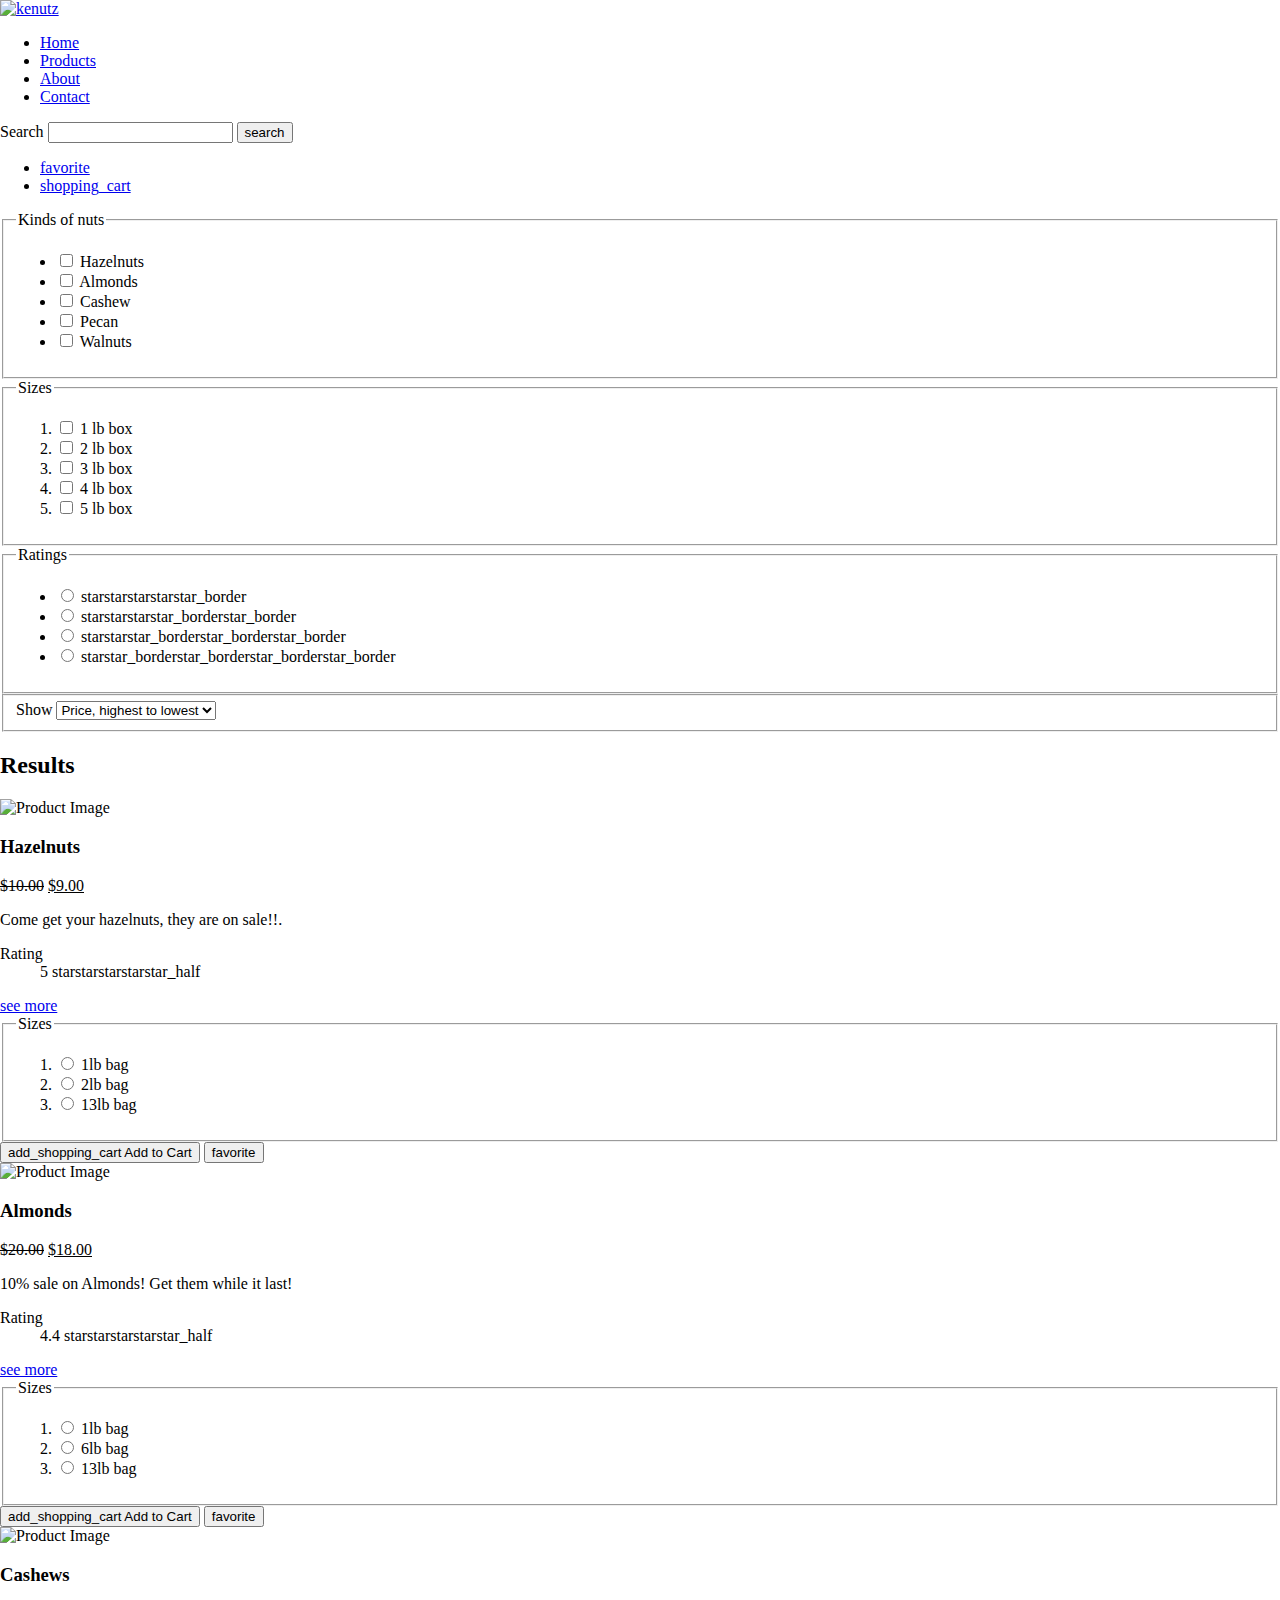
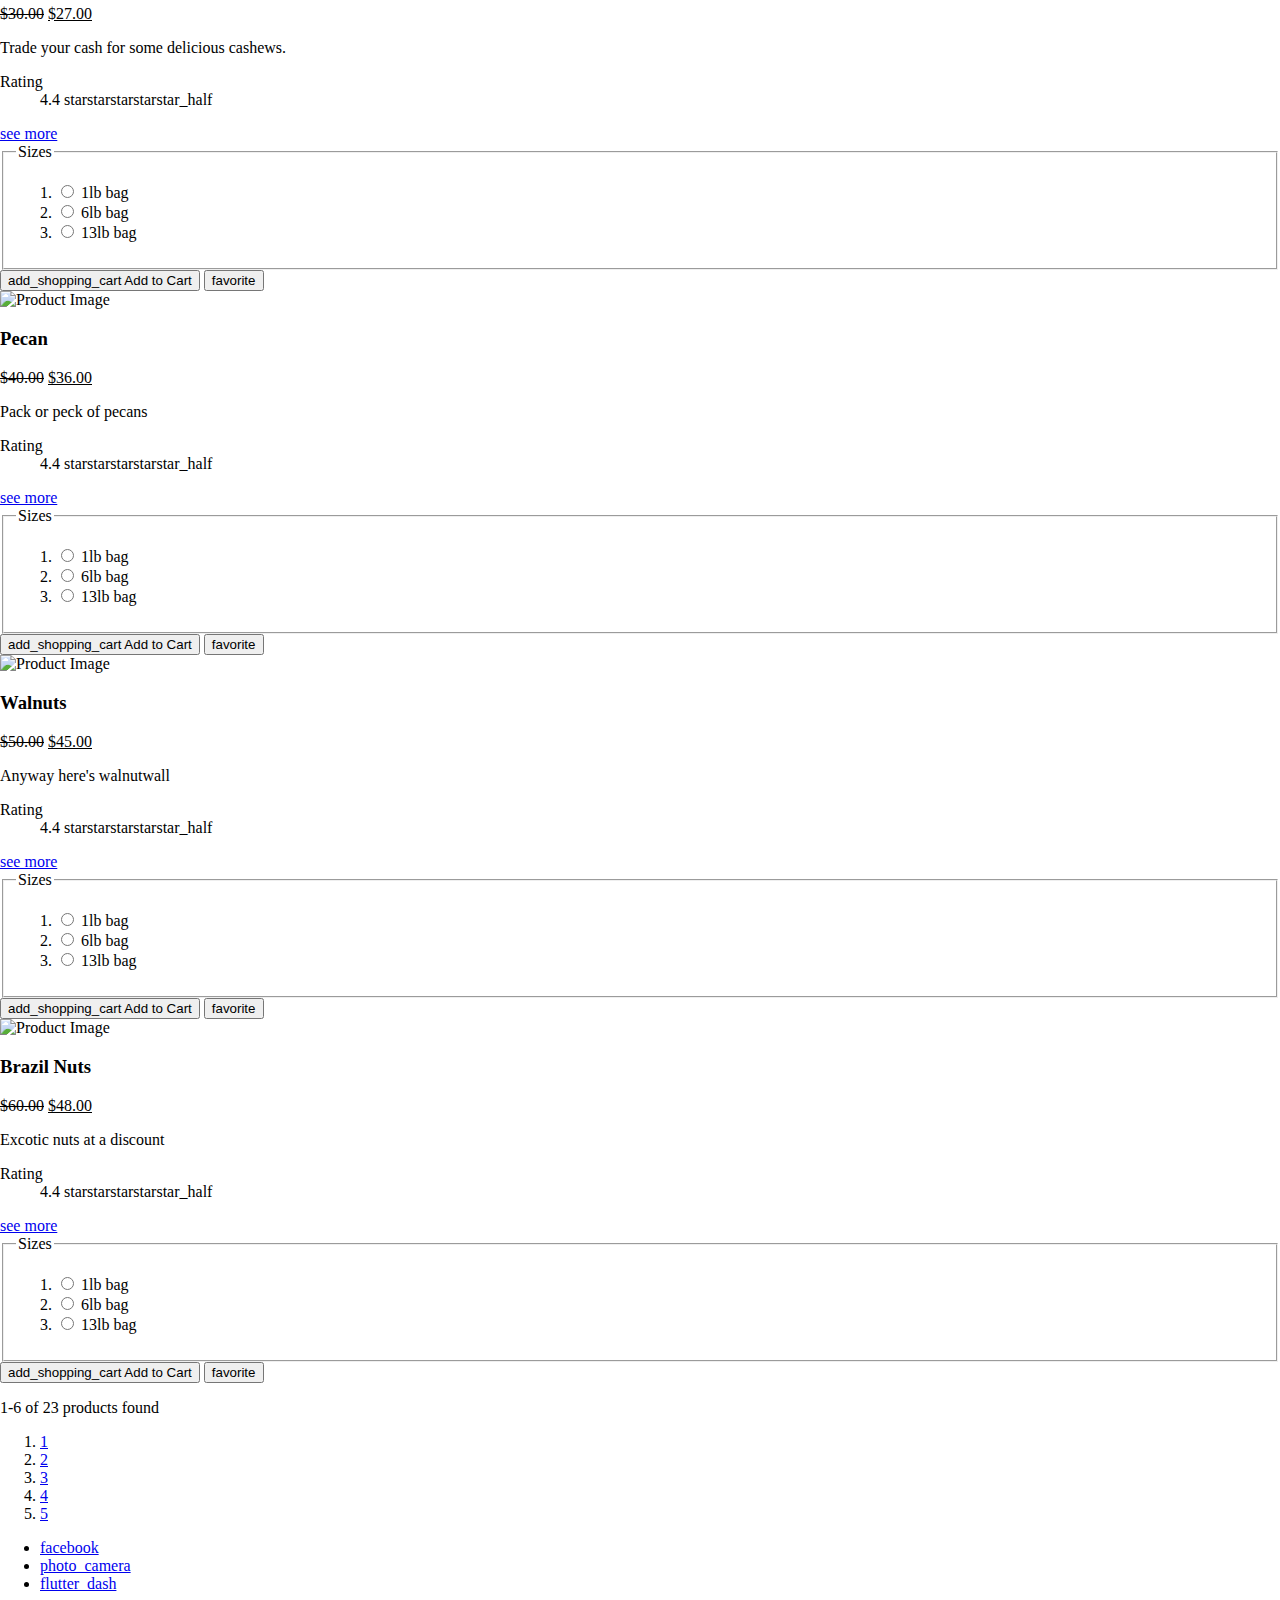
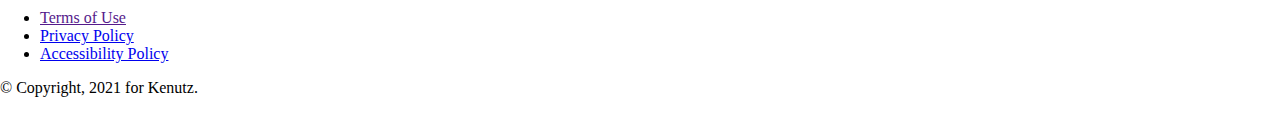
==== index.html @ d4d77e37 "added header pic" ====
<!doctype html>
<html lang="en">
  <head>
    <meta charset="utf-8">
    <meta name="viewport" content="width=device-width, initial-scale=1.0">
    <title>[Kenutz' Webstore]</title>
    <meta name="Kenutz Co." content="Nuts supplier in Toronto">
    <meta name="D.Schwarz" content="Daniela Schwarz">
    <link rel="stylesheet" href="css/reset.css">
    <link rel="stylesheet" href="css/style.css">
    <script src="https://kit.fontawesome.com/dca474d2e3.js" crossorigin="anonymous"></script>
  </head>
 
  <body>
    <header class="page-header">
      <a href="index.html" class="logo"><img class= "logo-img" src="https://static.wixstatic.com/media/c68763_ae81aae844cb49cc8c8f61a89090af89.png/v1/crop/x_205,y_235,w_2345,h_2555/fill/w_229,h_248,al_c,q_85,usm_0.66_1.00_0.01/c68763_ae81aae844cb49cc8c8f61a89090af89.webp" alt="kenutz"><!-- Site logo --></a>

      <!-- Navigation menu and toggle button (non-functional) -->
      <nav aria-label="Primary" class="navigation">
        <ul class="menu">
          <li class="menu-li"><a href="#">Home</a></li>
          <li class="menu-li"><a href="#">Products</a></li>
          <li class="menu-li"><a href="#">About</a></li>
          <li class="menu-li"><a href="#">Contact</a></li>
        </ul>
      </nav>

      <!-- Search for a product (non-functional) -->
      <div class="top-container">
      <form class="search">
        <label>Search
          <input type="search" name="find" id="find">
        </label>
        <button type="button"><span class="material-icons">search</span></button>
      </form>

      <!-- Additional links -->
      <ul class="your-products">
        <li><a href="#"><span class="material-icons" aria-label="Favourites">favorite</span></a></li>
        <li><a href="#"><span class="material-icons" aria-label="Items in your cart">shopping_cart</span></a></li>
      </ul>
    </div>
  </header>

  <!-- here starts the main section of my store -->
  <div class="wrapper">
    <main class="products">
      <!-- Filtering product form -->
      <form class="filters">
        <div class="filter-options">
          <fieldset>
            <legend>Kinds of nuts</legend>
            <ul class="filter-list">
              <li><input type="checkbox" name="colour" value="black" id="black"> <label for="black">Hazelnuts</label></li>
              <li><input type="checkbox" name="colour" value="white" id="white"> <label for="white">Almonds</label></li>
              <li><input type="checkbox" name="colour" value="grey" id="grey"> <label for="grey">Cashew</label></li>
              <li><input type="checkbox" name="colour" value="red" id="red"> <label for="red">Pecan</label></li>
              <li><input type="checkbox" name="colour" value="blue" id="blue"> <label for="blue">Walnuts</label></li>
            </ul>
          </fieldset>
          <fieldset>
            <legend>Sizes</legend>
            <ol class="filter-list">
              <li><input type="checkbox" name="size" value="xs" id="xs"> <label for="xs">1 lb box</label></li>
              <li><input type="checkbox" name="size" value="sm" id="sm"> <label for="sm">2 lb box</label></li>
              <li><input type="checkbox" name="size" value="md" id="md"> <label for="md">3 lb box</label></li>
              <li><input type="checkbox" name="size" value="lg" id="lg"> <label for="lg">4 lb box</label></li>
              <li><input type="checkbox" name="size" value="xl" id="xl"> <label for="xl">5 lb box</label></li>
            </ol>
          </fieldset>
          <fieldset>
            <legend>Ratings</legend>
            <ul class="filter-list">
              <li>
                <input type="radio" name="rating" value="4" id="aboveFour" class="rating-radios">
                <label for="aboveFour">
                  <span class="material-icons">star</span><span class="material-icons">star</span><span class="material-icons">star</span><span class="material-icons">star</span><span class="material-icons">star_border</span>
                </label>
              </li>
              <li>
                <input type="radio" name="rating" value="3" id="aboveThree" class="rating-radios">
                <label for="aboveThree">
                  <span class="material-icons">star</span><span class="material-icons">star</span><span class="material-icons">star</span><span class="material-icons">star_border</span><span class="material-icons">star_border</span>
                </label>
              </li>
              <li>
                <input type="radio" name="rating" value="2" id="aboveTwo" class="rating-radios">
                <label for="aboveTwo">
                  <span class="material-icons">star</span><span class="material-icons">star</span><span class="material-icons">star_border</span><span class="material-icons">star_border</span><span class="material-icons">star_border</span>
                </label>
              </li>
              <li>
                <input type="radio" name="rating" value="1" id="aboveOne" class="rating-radios">
                <label for="aboveOne">
                  <span class="material-icons">star</span><span class="material-icons">star_border</span><span class="material-icons">star_border</span><span class="material-icons">star_border</span><span class="material-icons">star_border</span>
                </label>
              </li>
            </ul>
          </fieldset>
        </div>
        <fieldset>
          <label for="sort">Show</label>
          <select name="sort" id="sort">
            <option value="price-high">Price, highest to lowest</option>
            <option value="price-low">Price, lowest to highest</option>
            <option value="newest">Newest releases</option>
          </select>
        </fieldset>
      </form>

      <section class="results">
        <h2 class="subheading">Results</h2>

        <!-- Product 1 -->
        <article class="product">
          <header>
            <img src="https://raw.githubusercontent.com/danicota/ecomm-store-project/master/img/hazelnuts-brown-nuts-open-68483.jpeg" alt="Product Image">
            <h3>Hazelnuts</h3>
            <data value="39"><del>$10.00</del> <ins>$9.00</ins></data>
            <p>Come get your hazelnuts, they are on sale!!.</p>
            <dl>
              <dt>Rating</dt>
              <dd>5 <span class="material-icons">star</span><span class="material-icons">star</span><span class="material-icons">star</span><span class="material-icons">star</span><span class="material-icons">star_half</span></dd>
            </dl>
            <a href="#">see more</a>
          </header>
          <form>
            <fieldset>
              <legend>Sizes</legend>
              <ol>
                <li><label><input type="radio" name="size" value="1"> 1lb bag</label></li>
                <li><label><input type="radio" name="size" value="2"> 2lb bag</label></li>
                <li><label><input type="radio" name="size" value="13"> 13lb bag</label></li>
              </ol>
            </fieldset>
          </form>
          <footer>
            <button type="button"><span class="material-icons">add_shopping_cart</span> Add to Cart</button>
            <button type="button"><span class="material-icons">favorite</span></button>
          </footer>
        </article>

        <!-- Product 2 -->
        <article class="product">
          <header>
            <img src="https://raw.githubusercontent.com/danicota/ecomm-store-project/master/img/almonds.jpg" alt="Product Image">
            <h3>Almonds</h3>
            <data value="39"><del>$20.00</del> <ins>$18.00</ins></data>
            <p>10% sale on Almonds! Get them while it last!</p>
            <dl>
              <dt>Rating</dt>
              <dd>4.4 <span class="material-icons">star</span><span class="material-icons">star</span><span class="material-icons">star</span><span class="material-icons">star</span><span class="material-icons">star_half</span></dd>
            </dl>
            <a href="#">see more</a>
          </header>
          <form>
            <fieldset>
              <legend>Sizes</legend>
              <ol>
                <li><label><input type="radio" name="size" value="1"> 1lb bag</label></li>
                <li><label><input type="radio" name="size" value="2"> 6lb bag</label></li>
                <li><label><input type="radio" name="size" value="13"> 13lb bag</label></li>
              </ol>
            </fieldset>
          </form>
          <footer>
            <button type="button"><span class="material-icons">add_shopping_cart</span> Add to Cart</button>
            <button type="button"><span class="material-icons">favorite</span></button>
          </footer>
        </article>

        <!-- Product 3 -->
        <article class="product">
          <header>
            <img src="https://raw.githubusercontent.com/danicota/ecomm-store-project/master/img/cashew-cores-1549580_1920.jpg" alt="Product Image">
            <h3>Cashews</h3>
            <data value="39"><del>$30.00</del> <ins>$27.00</ins></data>
            <p>Trade your cash for some delicious cashews.</p>
            <dl>
              <dt>Rating</dt>
              <dd>4.4 <span class="material-icons">star</span><span class="material-icons">star</span><span class="material-icons">star</span><span class="material-icons">star</span><span class="material-icons">star_half</span></dd>
            </dl>
            <a href="#">see more</a>
          </header>
          <form>
            <fieldset>
              <legend>Sizes</legend>
              <ol>
                <li><label><input type="radio" name="size" value="1"> 1lb bag</label></li>
                <li><label><input type="radio" name="size" value="6"> 6lb bag</label></li>
                <li><label><input type="radio" name="size" value="13"> 13lb bag</label></li>
              </ol>
            </fieldset>
          </form>
          <footer>
            <button type="button"><span class="material-icons">add_shopping_cart</span> Add to Cart</button>
            <button type="button"><span class="material-icons">favorite</span></button>
          </footer>
        </article>
  
        <!-- Product 4 -->
        <article class="product">
          <header>
            <img src="https://raw.githubusercontent.com/danicota/ecomm-store-project/master/img/pecans.jpg" alt="Product Image">
            <h3>Pecan</h3>
            <data value="39"><del>$40.00</del> <ins>$36.00</ins></data>
            <p>Pack or peck of pecans</p>
            <dl>
              <dt>Rating</dt>
              <dd>4.4 <span class="material-icons">star</span><span class="material-icons">star</span><span class="material-icons">star</span><span class="material-icons">star</span><span class="material-icons">star_half</span></dd>
            </dl>
            <a href="#">see more</a>
          </header>
          <form>
            <fieldset>
              <legend>Sizes</legend>
              <ol>
                <li><label><input type="radio" name="size" value="1"> 1lb bag</label></li>
                <li><label><input type="radio" name="size" value="6"> 6lb bag</label></li>
                <li><label><input type="radio" name="size" value="13"> 13lb bag</label></li>
              </ol>
            </fieldset>
          </form>
          <footer>
            <button type="button"><span class="material-icons">add_shopping_cart</span> Add to Cart</button>
            <button type="button"><span class="material-icons">favorite</span></button>
          </footer>
        </article>

        <!-- Product 5 -->
        <article class="product">
          <header>
            <img src="https://raw.githubusercontent.com/danicota/ecomm-store-project/master/img/walnuts.jpeg" alt="Product Image">
            <h3>Walnuts</h3>
            <data value="39"><del>$50.00</del> <ins>$45.00</ins></data>
            <p>Anyway here's walnutwall</p>
            <dl>
              <dt>Rating</dt>
              <dd>4.4 <span class="material-icons">star</span><span class="material-icons">star</span><span class="material-icons">star</span><span class="material-icons">star</span><span class="material-icons">star_half</span></dd>
            </dl>
            <a href="#">see more</a>
          </header>
          <form>
            <fieldset>
              <legend>Sizes</legend>
              <ol>
                <li><label><input type="radio" name="size" value="1"> 1lb bag</label></li>
                <li><label><input type="radio" name="size" value="6"> 6lb bag</label></li>
                <li><label><input type="radio" name="size" value="13"> 13lb bag</label></li>
              </ol>
            </fieldset>
          </form>
          <footer>
            <button type="button"><span class="material-icons">add_shopping_cart</span> Add to Cart</button>
            <button type="button"><span class="material-icons">favorite</span></button>
          </footer>
        </article>

        <!-- Product 6 -->
        <article class="product">
          <header>
            <img src="https://raw.githubusercontent.com/danicota/ecomm-store-project/master/img/brazil_nuts.jpg" alt="Product Image">
            <h3>Brazil Nuts</h3>
            <data value="39"><del>$60.00</del> <ins>$48.00</ins></data>
            <p>Excotic nuts at a discount</p>
            <dl>
              <dt>Rating</dt>
              <dd>4.4 <span class="material-icons">star</span><span class="material-icons">star</span><span class="material-icons">star</span><span class="material-icons">star</span><span class="material-icons">star_half</span></dd>
            </dl>
            <a href="#">see more</a>
          </header>
          <form>
            <fieldset>
              <legend>Sizes</legend>
              <ol>
                <li><label><input type="radio" name="size" value="1"> 1lb bag</label></li>
                <li><label><input type="radio" name="size" value="2"> 6lb bag</label></li>
                <li><label><input type="radio" name="size" value="3"> 13lb bag</label></li>
              </ol>
            </fieldset>
          </form>
          <footer>
            <button type="button"><span class="material-icons">add_shopping_cart</span> Add to Cart</button>
            <button type="button"><span class="material-icons">favorite</span></button>
          </footer>
        </article>
      </section>

      <nav aria-label="Pagination" class="pagination">
        <p>1-6 of 23 products found</p>
        <ol class="pages">
          <li><a href="#" aria-label="Current Page, Page 1" aria-current="true">1</a></li>
          <li><a href="#" aria-label="Page 2">2</a></li>
          <li><a href="#" aria-label="Page 3">3</a></li>
          <li><a href="#" aria-label="Page 4">4</a></li>
          <li><a href="#" aria-label="Page 5">5</a></li>
        </ol>
      </nav>
    </main>
  </div>

  <div class="wrapper">
    <footer class="page-footer">
      <ul class="social">
        <li><a href="https://www.facebook.com"><span class="material-icons">facebook</span></a></li>
        <li><a href="https://www.instagram.com"><span class="material-icons">photo_camera</span></a></li>
        <li><a href="https://www.twitter.com"><span class="material-icons">flutter_dash</span></a></li>
      </ul>
      <nav aria-label="Legal">
        <ul class="legal">
          <li><a href="">Terms of Use</a></li>
          <li><a href="#">Privacy Policy</a></li>
          <li><a href="#">Accessibility Policy</a></li>
        </ul>
      </nav>
      <p class="copyright">&copy; Copyright, 2021 for Kenutz.</p>
    </footer>
  </div>
  </body>
</html>
---- css/style.css ----
/* Note there a few "reset" styles given in reset.css. Review those before you begin */
header. page-header {
    background: red;
    display: flex;
    height: 120px;
    min-width: 120px;
    align-items: center;
    color: #fff;
}
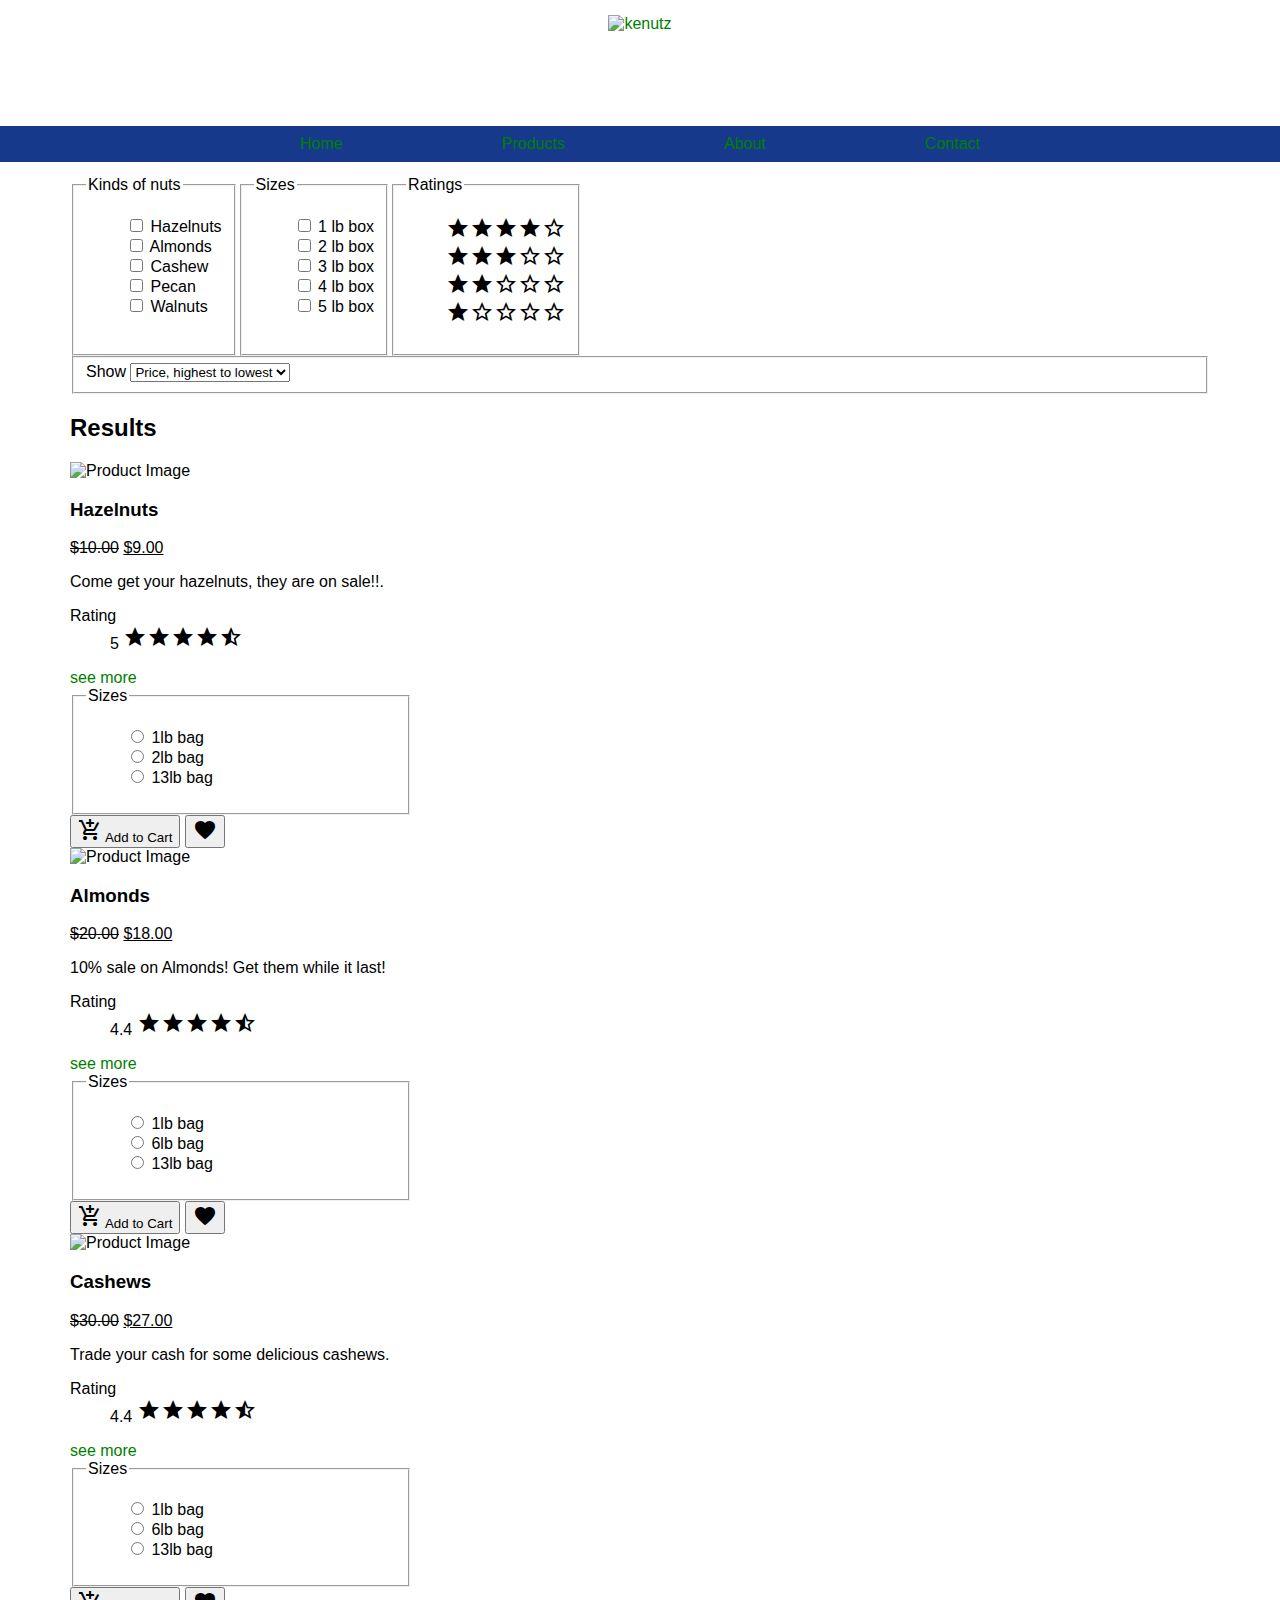
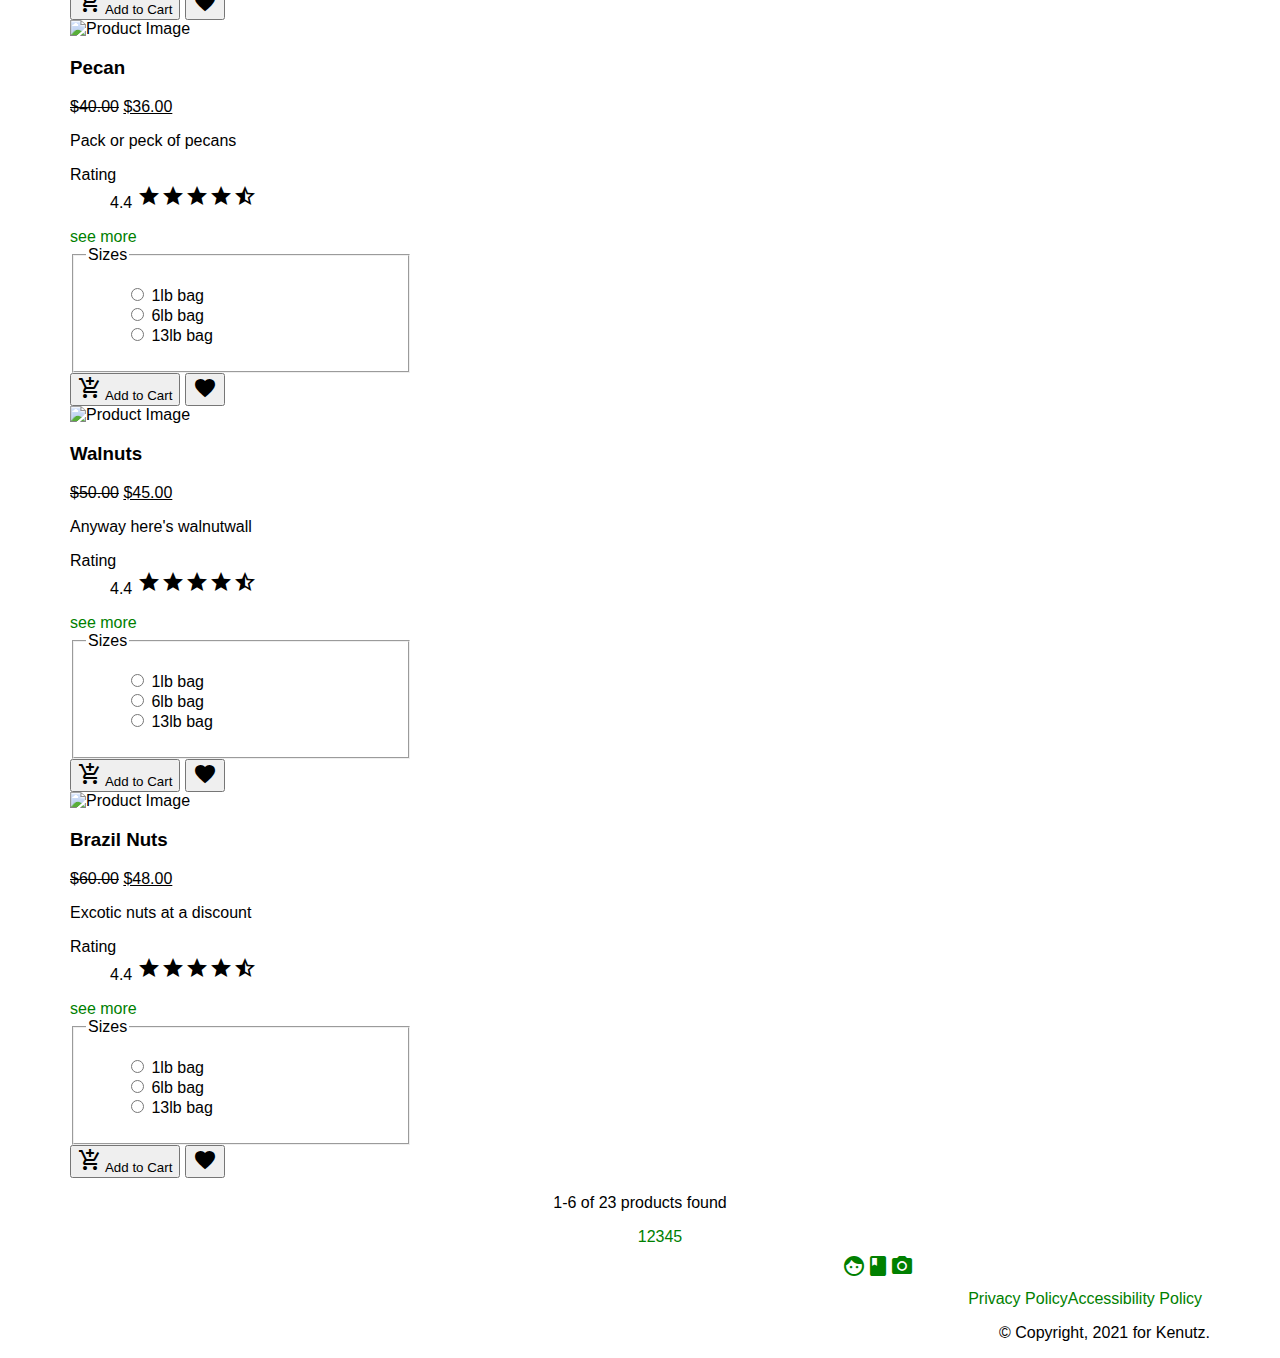
==== commit a654eb5a: "corrected star rating" ====
--- a/index.html
+++ b/index.html
@@ -3,17 +3,17 @@
   <head>
     <meta charset="utf-8">
     <meta name="viewport" content="width=device-width, initial-scale=1.0">
-    <title>[Kenutz' Webstore]</title>
-    <meta name="Kenutz Co." content="Nuts supplier in Toronto">
+    <title>Kenutz</title>
+    <meta name="Nuts supplier in Toronto" content="Nuts supplier in canada and Toronto">
     <meta name="D.Schwarz" content="Daniela Schwarz">
     <link rel="stylesheet" href="css/reset.css">
+    <link rel="stylesheet" href="https://fonts.googleapis.com/icon?family=Material+Icons">
     <link rel="stylesheet" href="css/style.css">
-    <script src="https://kit.fontawesome.com/dca474d2e3.js" crossorigin="anonymous"></script>
   </head>
  
   <body>
     <header class="page-header">
-      <a href="index.html" class="logo"><img class= "logo-img" src="https://static.wixstatic.com/media/c68763_ae81aae844cb49cc8c8f61a89090af89.png/v1/crop/x_205,y_235,w_2345,h_2555/fill/w_229,h_248,al_c,q_85,usm_0.66_1.00_0.01/c68763_ae81aae844cb49cc8c8f61a89090af89.webp" alt="kenutz"><!-- Site logo --></a>
+      <a href="index.html" class="logo"><img class= "logo-img" src="https://raw.githubusercontent.com/danicota/ecomm-store-project/ec8a2e517475a1ac264cf06680c8387e3e8f7437/img/Asset%201.svg" alt="kenutz"><!-- Site logo --></a>
 
       <!-- Navigation menu and toggle button (non-functional) -->
       <nav aria-label="Primary" class="navigation">
--- a/css/style.css
+++ b/css/style.css
@@ -1,9 +1,123 @@
-/* Note there a few "reset" styles given in reset.css. Review those before you begin */
-header. page-header {
-    background: red;
+html {
+    --primary-color-1: #bf5e0a;
+    --primary-color-2: #732a19;
+    --primary-color-3: #16398c;
+
+    /* secondary colors */
+
+    --secondary-color-1: #5a98bf;
+    --secondary-color-2: #8c6746;
+
+    /* pad and gap variables */
+
+    --pad-and-gap: 1em;
+
+    /* fonts */
+    font-family: Arial, Helvetica, sans-serif;
+}
+
+
+.wrapper {
+    max-width: 1140px;
+    width: 90%;
+    margin: 0 auto;
+
+}
+
+.page-header  {
+    background-image: url("https://raw.githubusercontent.com/danicota/ecomm-store-project/master/img/nuts-73914_1920.jpg");
+    background-repeat: no-repeat;
+    background-size: cover;
+    text-align: center;
+}
+
+a:link {
+    color: green;
+}
+
+.rating-radios {
+    display: none;
+}
+
+li {
+    list-style: none;
+}
+
+a {
+    text-decoration: none;
+    color: white;
+}
+
+.menu {
+    width: 100%;
+    height: 4vh;
     display: flex;
-    height: 120px;
-    min-width: 120px;
+    justify-content: space-between;
     align-items: center;
-    color: #fff;
+    padding: 0px 300px 0px 300px;
+    background-color: var(--primary-color-3);
+    position: relative;
+    bottom: 0px;
+
+}
+
+.menu-li {
+    display: flex;
+    align-items: center;
+    justify-content: flex-end;
+    list-style: none;
+}
+
+.your-products {
+    display: flex;
+}
+
+.top-container {
+    display: flex;
+    position: relative;
+    top: -290px;
+    flex-direction: row-reverse;
+}
+
+.pagination {
+    text-align: center;
+}
+
+.pages {
+    display: flex;
+    justify-content: center;
+    margin: calc(var(--pad-and-gap) / 2)
+}
+
+.social,
+.legal {
+    display: flex;
+    justify-content: flex-end;
+    margin: calc(var(--pad-and-gap) / 2)
+}
+
+.copyright {
+    text-align: right;
+}
+
+.logo-img {
+    padding-top: 15px;
+    height: 150px;
+}
+
+.filter-options {
+    display: flex;
+    justify-content: flex-start;
+    padding-top: 15px;
+}
+
+.navigation {
+    position: relative;
+    bottom: -77px;
+}
+
+.product {
+    width: 30%;
+    display: flex;
+    flex-direction: column;
 }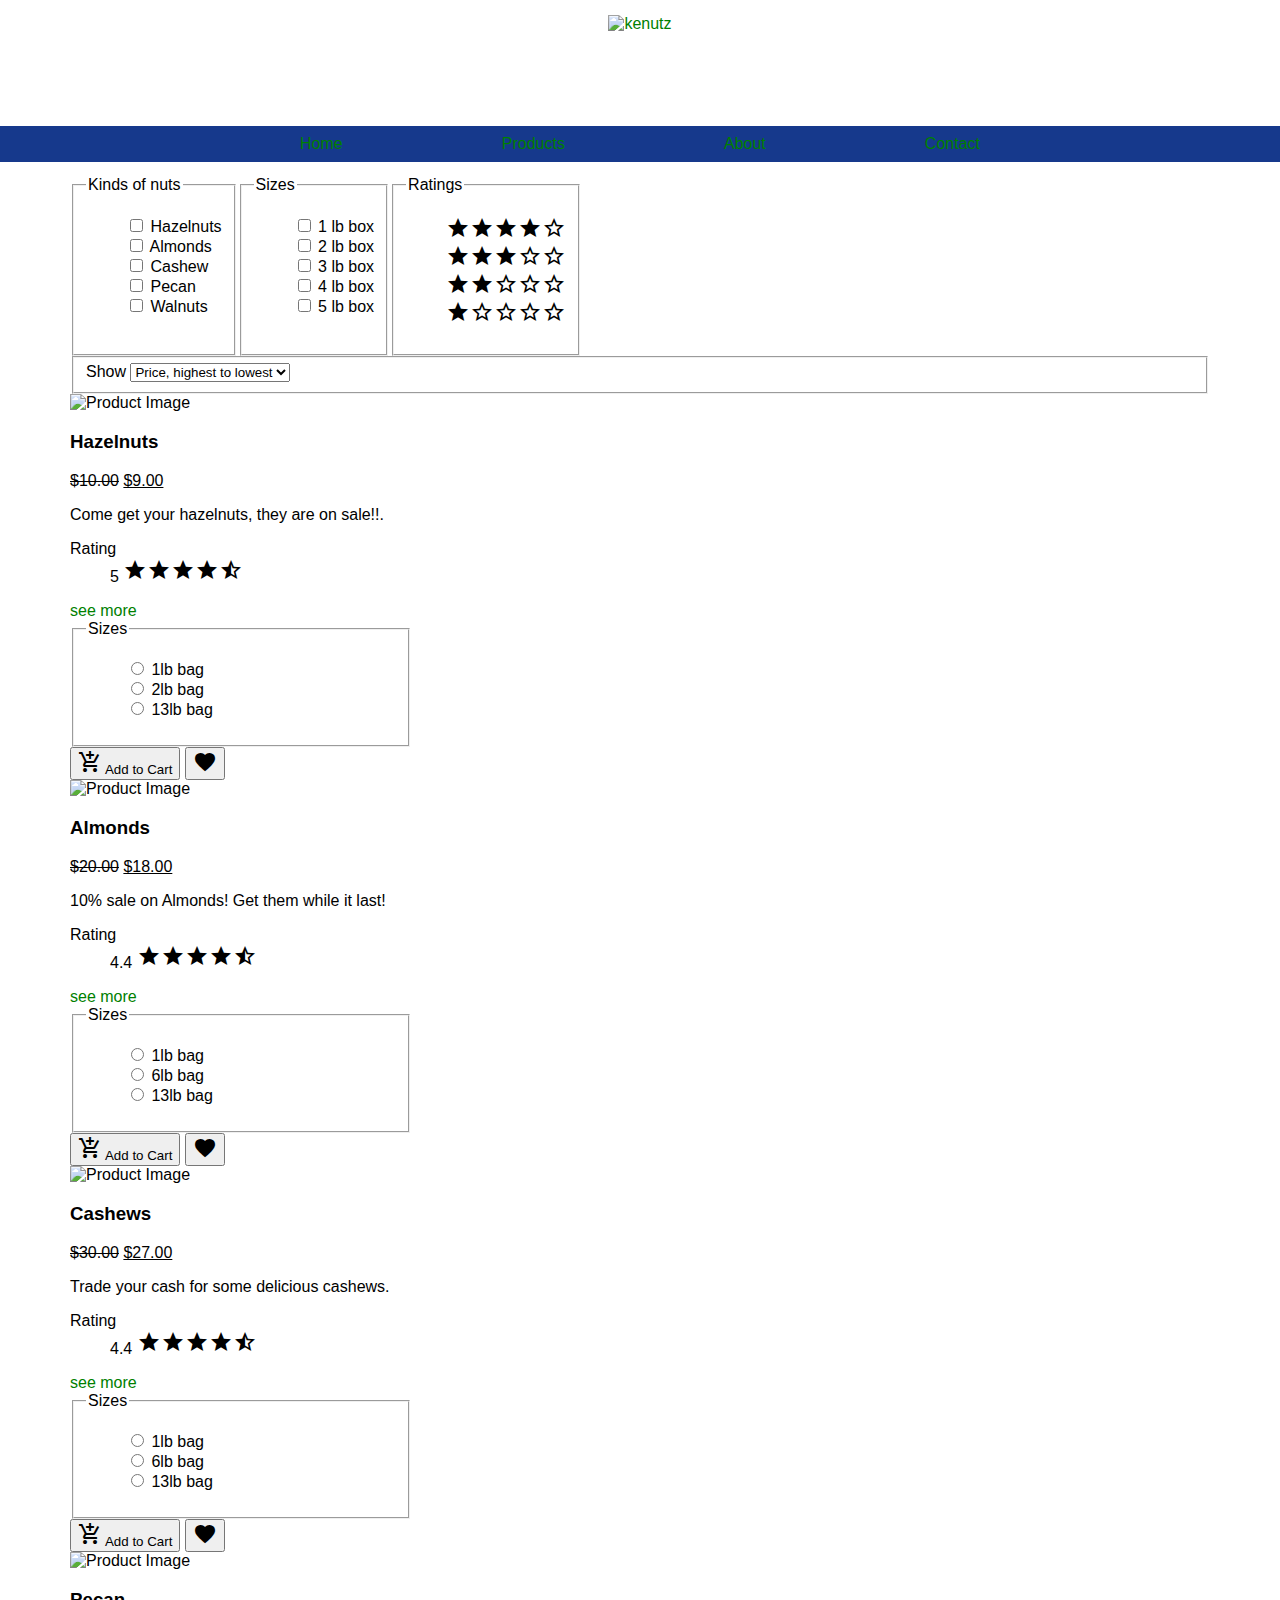
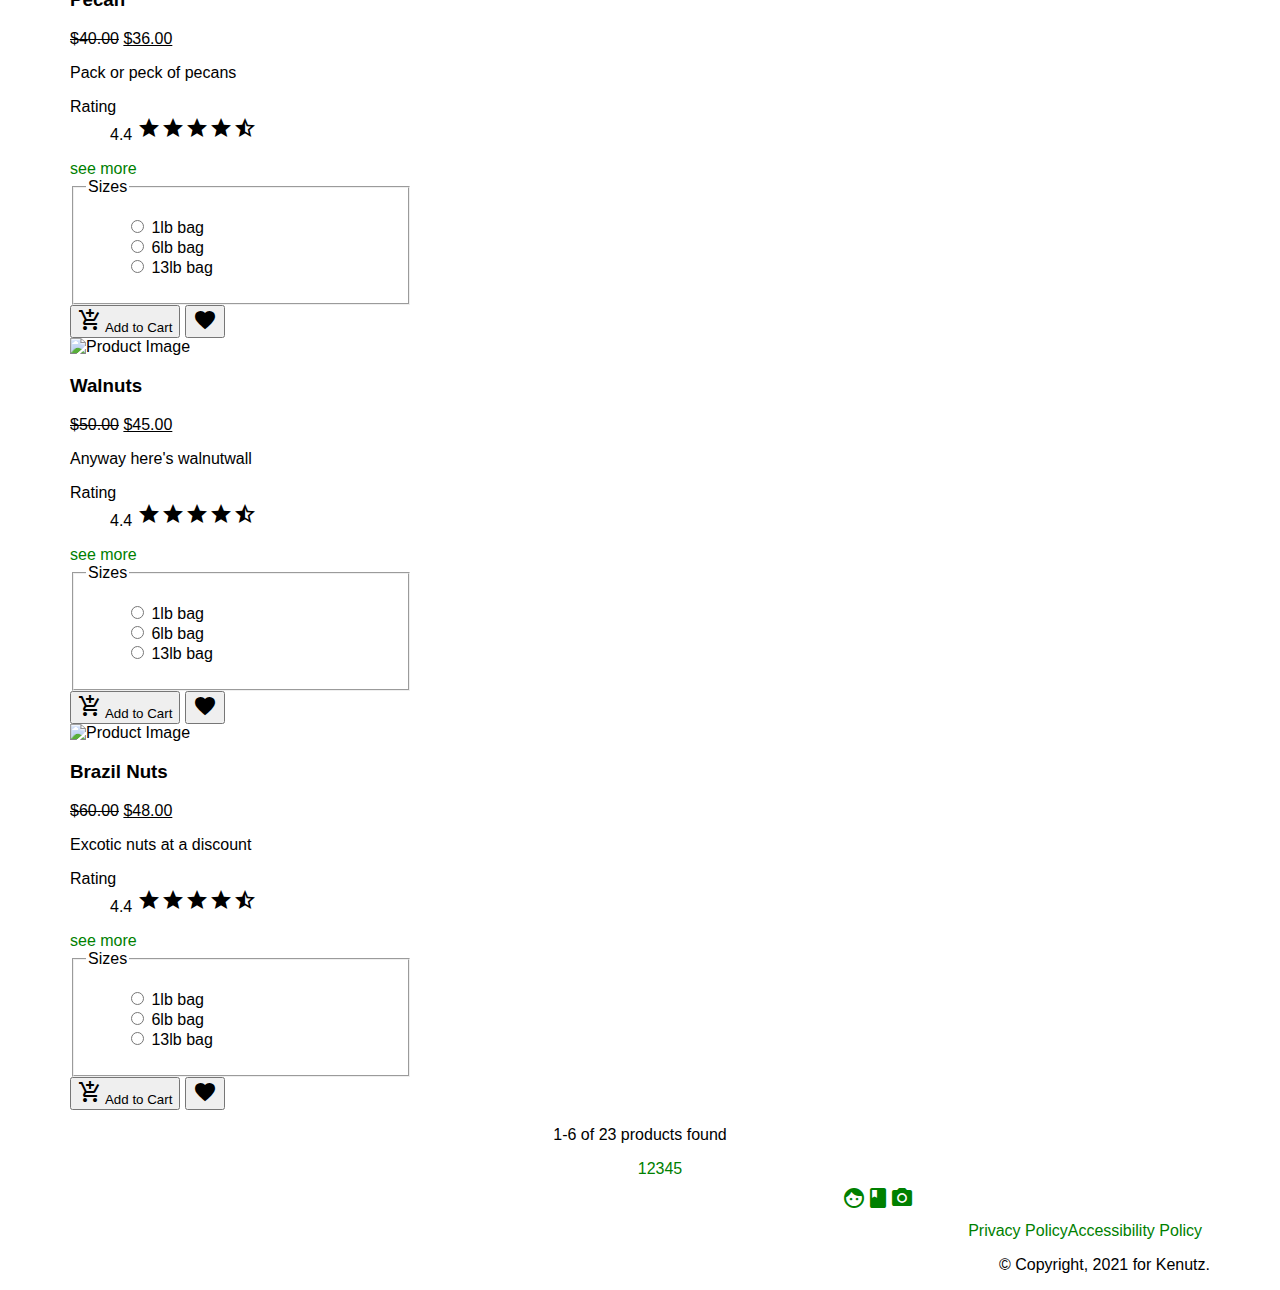
==== commit 48afcee2: "added grid container and fixed logo" ====
--- a/index.html
+++ b/index.html
@@ -10,7 +10,7 @@
     <link rel="stylesheet" href="https://fonts.googleapis.com/icon?family=Material+Icons">
     <link rel="stylesheet" href="css/style.css">
   </head>
- 
+
   <body>
     <header class="page-header">
       <a href="index.html" class="logo"><img class= "logo-img" src="https://raw.githubusercontent.com/danicota/ecomm-store-project/ec8a2e517475a1ac264cf06680c8387e3e8f7437/img/Asset%201.svg" alt="kenutz"><!-- Site logo --></a>
@@ -108,10 +108,9 @@
         </fieldset>
       </form>
 
-      <section class="results">
-        <h2 class="subheading">Results</h2>
 
         <!-- Product 1 -->
+        <div class="grid-container">
         <article class="product">
           <header>
             <img src="https://raw.githubusercontent.com/danicota/ecomm-store-project/master/img/hazelnuts-brown-nuts-open-68483.jpeg" alt="Product Image">
@@ -139,6 +138,7 @@
             <button type="button"><span class="material-icons">favorite</span></button>
           </footer>
         </article>
+      
 
         <!-- Product 2 -->
         <article class="product">
@@ -285,6 +285,7 @@
           </footer>
         </article>
       </section>
+      </div>
 
       <nav aria-label="Pagination" class="pagination">
         <p>1-6 of 23 products found</p>
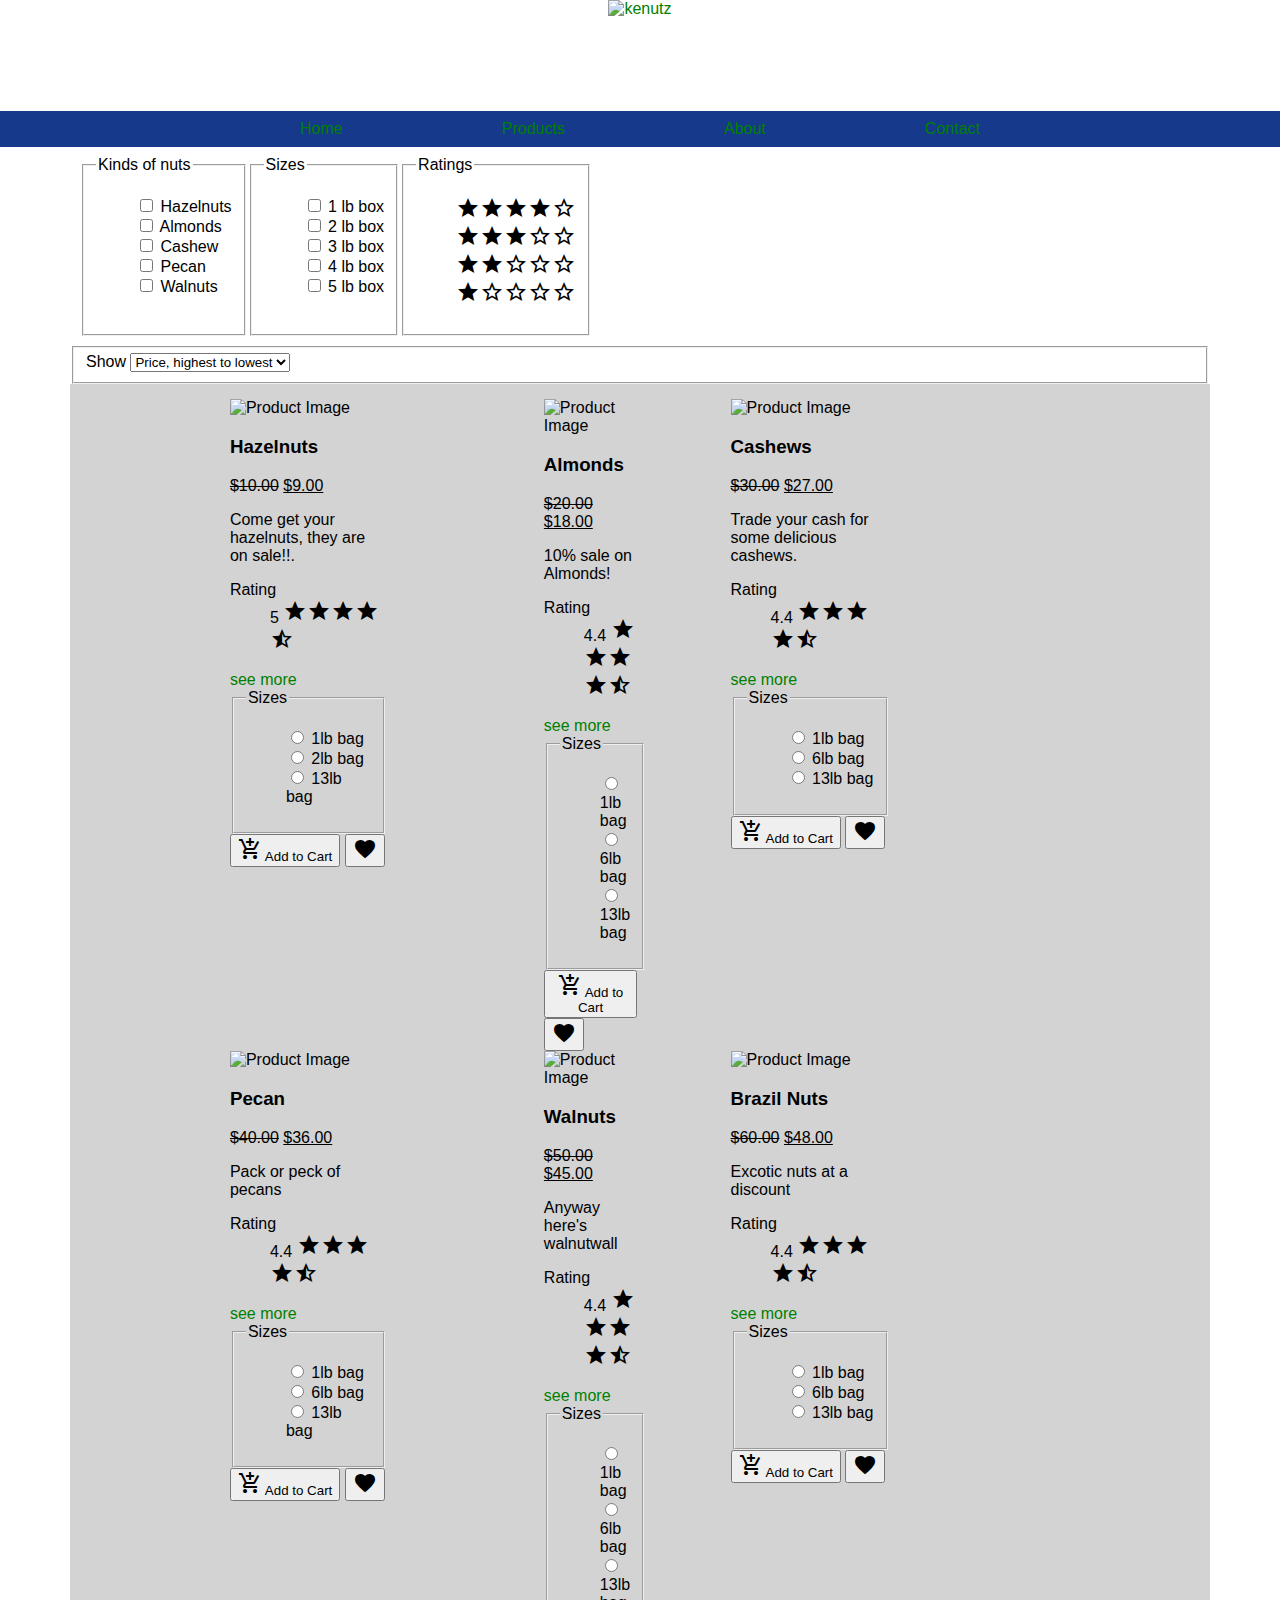
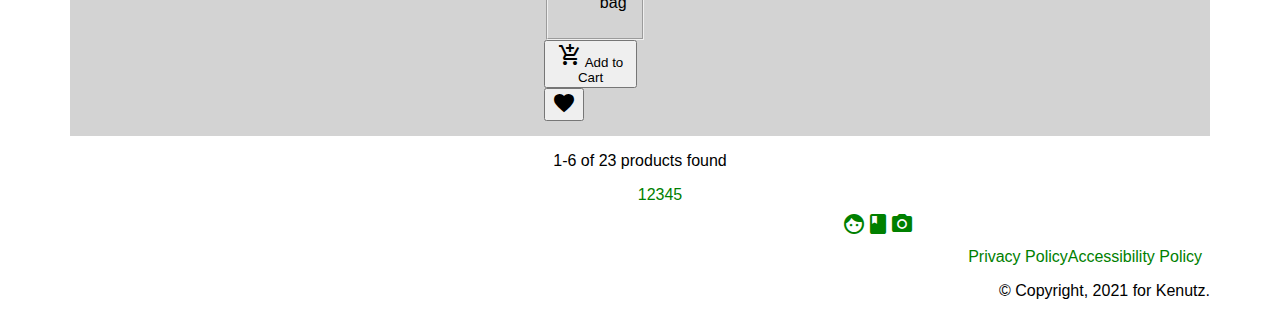
==== commit bc03c007: "Updated CSS" ====
--- a/index.html
+++ b/index.html
@@ -146,7 +146,7 @@
             <img src="https://raw.githubusercontent.com/danicota/ecomm-store-project/master/img/almonds.jpg" alt="Product Image">
             <h3>Almonds</h3>
             <data value="39"><del>$20.00</del> <ins>$18.00</ins></data>
-            <p>10% sale on Almonds! Get them while it last!</p>
+            <p>10% sale on Almonds!</p>
             <dl>
               <dt>Rating</dt>
               <dd>4.4 <span class="material-icons">star</span><span class="material-icons">star</span><span class="material-icons">star</span><span class="material-icons">star</span><span class="material-icons">star_half</span></dd>
--- a/css/style.css
+++ b/css/style.css
@@ -56,7 +56,7 @@
     align-items: center;
     padding: 0px 300px 0px 300px;
     background-color: var(--primary-color-3);
-    position: relative;
+    position: static;
     bottom: 0px;
 
 }
@@ -101,14 +101,15 @@
 }
 
 .logo-img {
-    padding-top: 15px;
-    height: 150px;
+    max-width: 20%;
+    height: auto;
+    vertical-align: bottom;
 }
 
 .filter-options {
     display: flex;
     justify-content: flex-start;
-    padding-top: 15px;
+    padding: 10px;
 }
 
 .navigation {
@@ -117,7 +118,15 @@
 }
 
 .product {
-    width: 30%;
+    width: 50%;
     display: flex;
     flex-direction: column;
+    font-style: inherit;
+}
+.grid-container {
+display: grid;
+grid-template-columns: auto auto auto;
+background-color: lightgray;
+justify-content: center;
+padding: 15px;
 }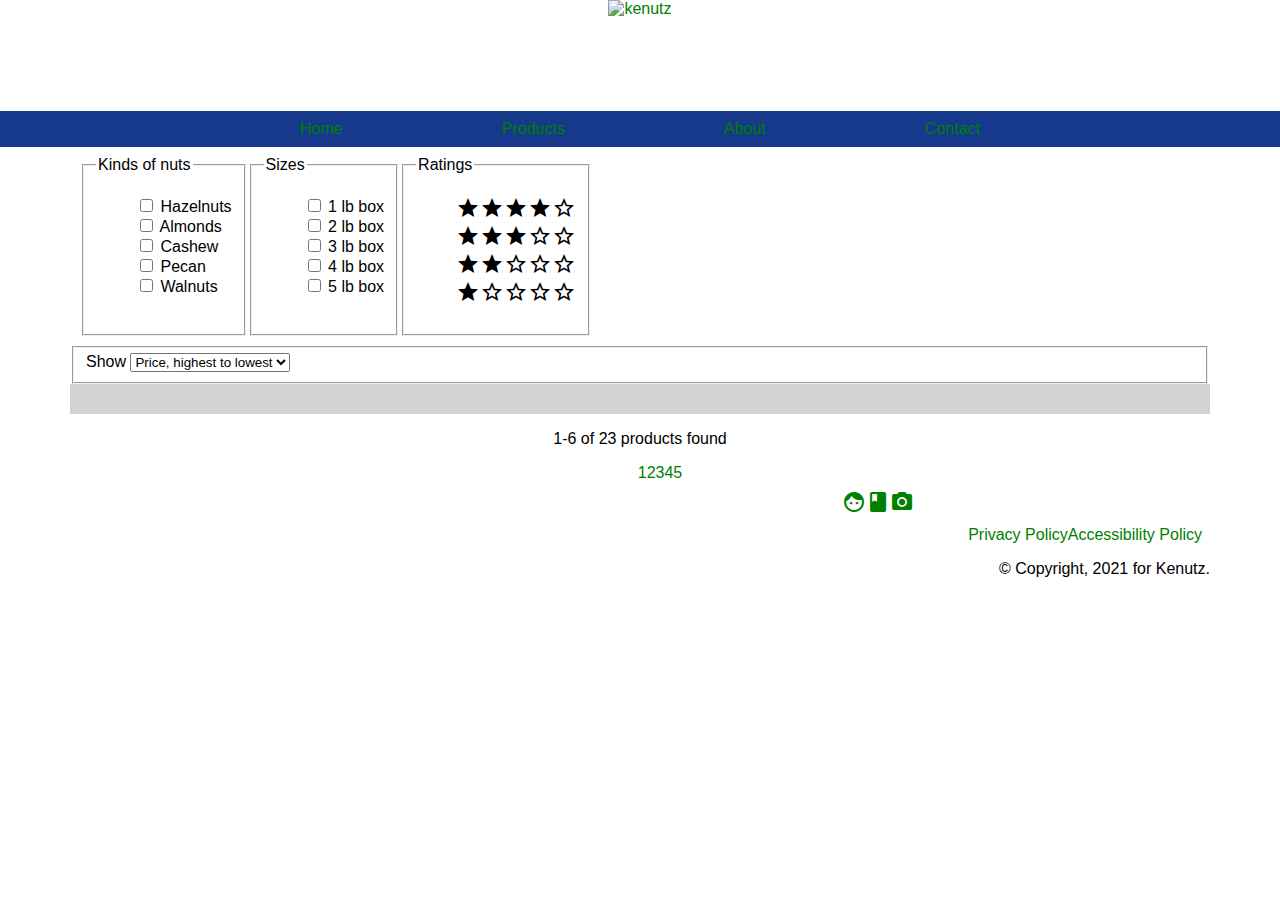
==== commit 1fff11a4: "Added script" ====
--- a/index.html
+++ b/index.html
@@ -111,179 +111,7 @@
 
         <!-- Product 1 -->
         <div class="grid-container">
-        <article class="product">
-          <header>
-            <img src="https://raw.githubusercontent.com/danicota/ecomm-store-project/master/img/hazelnuts-brown-nuts-open-68483.jpeg" alt="Product Image">
-            <h3>Hazelnuts</h3>
-            <data value="39"><del>$10.00</del> <ins>$9.00</ins></data>
-            <p>Come get your hazelnuts, they are on sale!!.</p>
-            <dl>
-              <dt>Rating</dt>
-              <dd>5 <span class="material-icons">star</span><span class="material-icons">star</span><span class="material-icons">star</span><span class="material-icons">star</span><span class="material-icons">star_half</span></dd>
-            </dl>
-            <a href="#">see more</a>
-          </header>
-          <form>
-            <fieldset>
-              <legend>Sizes</legend>
-              <ol>
-                <li><label><input type="radio" name="size" value="1"> 1lb bag</label></li>
-                <li><label><input type="radio" name="size" value="2"> 2lb bag</label></li>
-                <li><label><input type="radio" name="size" value="13"> 13lb bag</label></li>
-              </ol>
-            </fieldset>
-          </form>
-          <footer>
-            <button type="button"><span class="material-icons">add_shopping_cart</span> Add to Cart</button>
-            <button type="button"><span class="material-icons">favorite</span></button>
-          </footer>
-        </article>
-      
-
-        <!-- Product 2 -->
-        <article class="product">
-          <header>
-            <img src="https://raw.githubusercontent.com/danicota/ecomm-store-project/master/img/almonds.jpg" alt="Product Image">
-            <h3>Almonds</h3>
-            <data value="39"><del>$20.00</del> <ins>$18.00</ins></data>
-            <p>10% sale on Almonds!</p>
-            <dl>
-              <dt>Rating</dt>
-              <dd>4.4 <span class="material-icons">star</span><span class="material-icons">star</span><span class="material-icons">star</span><span class="material-icons">star</span><span class="material-icons">star_half</span></dd>
-            </dl>
-            <a href="#">see more</a>
-          </header>
-          <form>
-            <fieldset>
-              <legend>Sizes</legend>
-              <ol>
-                <li><label><input type="radio" name="size" value="1"> 1lb bag</label></li>
-                <li><label><input type="radio" name="size" value="2"> 6lb bag</label></li>
-                <li><label><input type="radio" name="size" value="13"> 13lb bag</label></li>
-              </ol>
-            </fieldset>
-          </form>
-          <footer>
-            <button type="button"><span class="material-icons">add_shopping_cart</span> Add to Cart</button>
-            <button type="button"><span class="material-icons">favorite</span></button>
-          </footer>
-        </article>
-
-        <!-- Product 3 -->
-        <article class="product">
-          <header>
-            <img src="https://raw.githubusercontent.com/danicota/ecomm-store-project/master/img/cashew-cores-1549580_1920.jpg" alt="Product Image">
-            <h3>Cashews</h3>
-            <data value="39"><del>$30.00</del> <ins>$27.00</ins></data>
-            <p>Trade your cash for some delicious cashews.</p>
-            <dl>
-              <dt>Rating</dt>
-              <dd>4.4 <span class="material-icons">star</span><span class="material-icons">star</span><span class="material-icons">star</span><span class="material-icons">star</span><span class="material-icons">star_half</span></dd>
-            </dl>
-            <a href="#">see more</a>
-          </header>
-          <form>
-            <fieldset>
-              <legend>Sizes</legend>
-              <ol>
-                <li><label><input type="radio" name="size" value="1"> 1lb bag</label></li>
-                <li><label><input type="radio" name="size" value="6"> 6lb bag</label></li>
-                <li><label><input type="radio" name="size" value="13"> 13lb bag</label></li>
-              </ol>
-            </fieldset>
-          </form>
-          <footer>
-            <button type="button"><span class="material-icons">add_shopping_cart</span> Add to Cart</button>
-            <button type="button"><span class="material-icons">favorite</span></button>
-          </footer>
-        </article>
-  
-        <!-- Product 4 -->
-        <article class="product">
-          <header>
-            <img src="https://raw.githubusercontent.com/danicota/ecomm-store-project/master/img/pecans.jpg" alt="Product Image">
-            <h3>Pecan</h3>
-            <data value="39"><del>$40.00</del> <ins>$36.00</ins></data>
-            <p>Pack or peck of pecans</p>
-            <dl>
-              <dt>Rating</dt>
-              <dd>4.4 <span class="material-icons">star</span><span class="material-icons">star</span><span class="material-icons">star</span><span class="material-icons">star</span><span class="material-icons">star_half</span></dd>
-            </dl>
-            <a href="#">see more</a>
-          </header>
-          <form>
-            <fieldset>
-              <legend>Sizes</legend>
-              <ol>
-                <li><label><input type="radio" name="size" value="1"> 1lb bag</label></li>
-                <li><label><input type="radio" name="size" value="6"> 6lb bag</label></li>
-                <li><label><input type="radio" name="size" value="13"> 13lb bag</label></li>
-              </ol>
-            </fieldset>
-          </form>
-          <footer>
-            <button type="button"><span class="material-icons">add_shopping_cart</span> Add to Cart</button>
-            <button type="button"><span class="material-icons">favorite</span></button>
-          </footer>
-        </article>
-
-        <!-- Product 5 -->
-        <article class="product">
-          <header>
-            <img src="https://raw.githubusercontent.com/danicota/ecomm-store-project/master/img/walnuts.jpeg" alt="Product Image">
-            <h3>Walnuts</h3>
-            <data value="39"><del>$50.00</del> <ins>$45.00</ins></data>
-            <p>Anyway here's walnutwall</p>
-            <dl>
-              <dt>Rating</dt>
-              <dd>4.4 <span class="material-icons">star</span><span class="material-icons">star</span><span class="material-icons">star</span><span class="material-icons">star</span><span class="material-icons">star_half</span></dd>
-            </dl>
-            <a href="#">see more</a>
-          </header>
-          <form>
-            <fieldset>
-              <legend>Sizes</legend>
-              <ol>
-                <li><label><input type="radio" name="size" value="1"> 1lb bag</label></li>
-                <li><label><input type="radio" name="size" value="6"> 6lb bag</label></li>
-                <li><label><input type="radio" name="size" value="13"> 13lb bag</label></li>
-              </ol>
-            </fieldset>
-          </form>
-          <footer>
-            <button type="button"><span class="material-icons">add_shopping_cart</span> Add to Cart</button>
-            <button type="button"><span class="material-icons">favorite</span></button>
-          </footer>
-        </article>
-
-        <!-- Product 6 -->
-        <article class="product">
-          <header>
-            <img src="https://raw.githubusercontent.com/danicota/ecomm-store-project/master/img/brazil_nuts.jpg" alt="Product Image">
-            <h3>Brazil Nuts</h3>
-            <data value="39"><del>$60.00</del> <ins>$48.00</ins></data>
-            <p>Excotic nuts at a discount</p>
-            <dl>
-              <dt>Rating</dt>
-              <dd>4.4 <span class="material-icons">star</span><span class="material-icons">star</span><span class="material-icons">star</span><span class="material-icons">star</span><span class="material-icons">star_half</span></dd>
-            </dl>
-            <a href="#">see more</a>
-          </header>
-          <form>
-            <fieldset>
-              <legend>Sizes</legend>
-              <ol>
-                <li><label><input type="radio" name="size" value="1"> 1lb bag</label></li>
-                <li><label><input type="radio" name="size" value="2"> 6lb bag</label></li>
-                <li><label><input type="radio" name="size" value="3"> 13lb bag</label></li>
-              </ol>
-            </fieldset>
-          </form>
-          <footer>
-            <button type="button"><span class="material-icons">add_shopping_cart</span> Add to Cart</button>
-            <button type="button"><span class="material-icons">favorite</span></button>
-          </footer>
-        </article>
+        
       </section>
       </div>
 
@@ -316,6 +144,7 @@
       </nav>
       <p class="copyright">&copy; Copyright, 2021 for Kenutz.</p>
     </footer>
+    <script src="js/script.js"></script>
   </div>
   </body>
 </html>
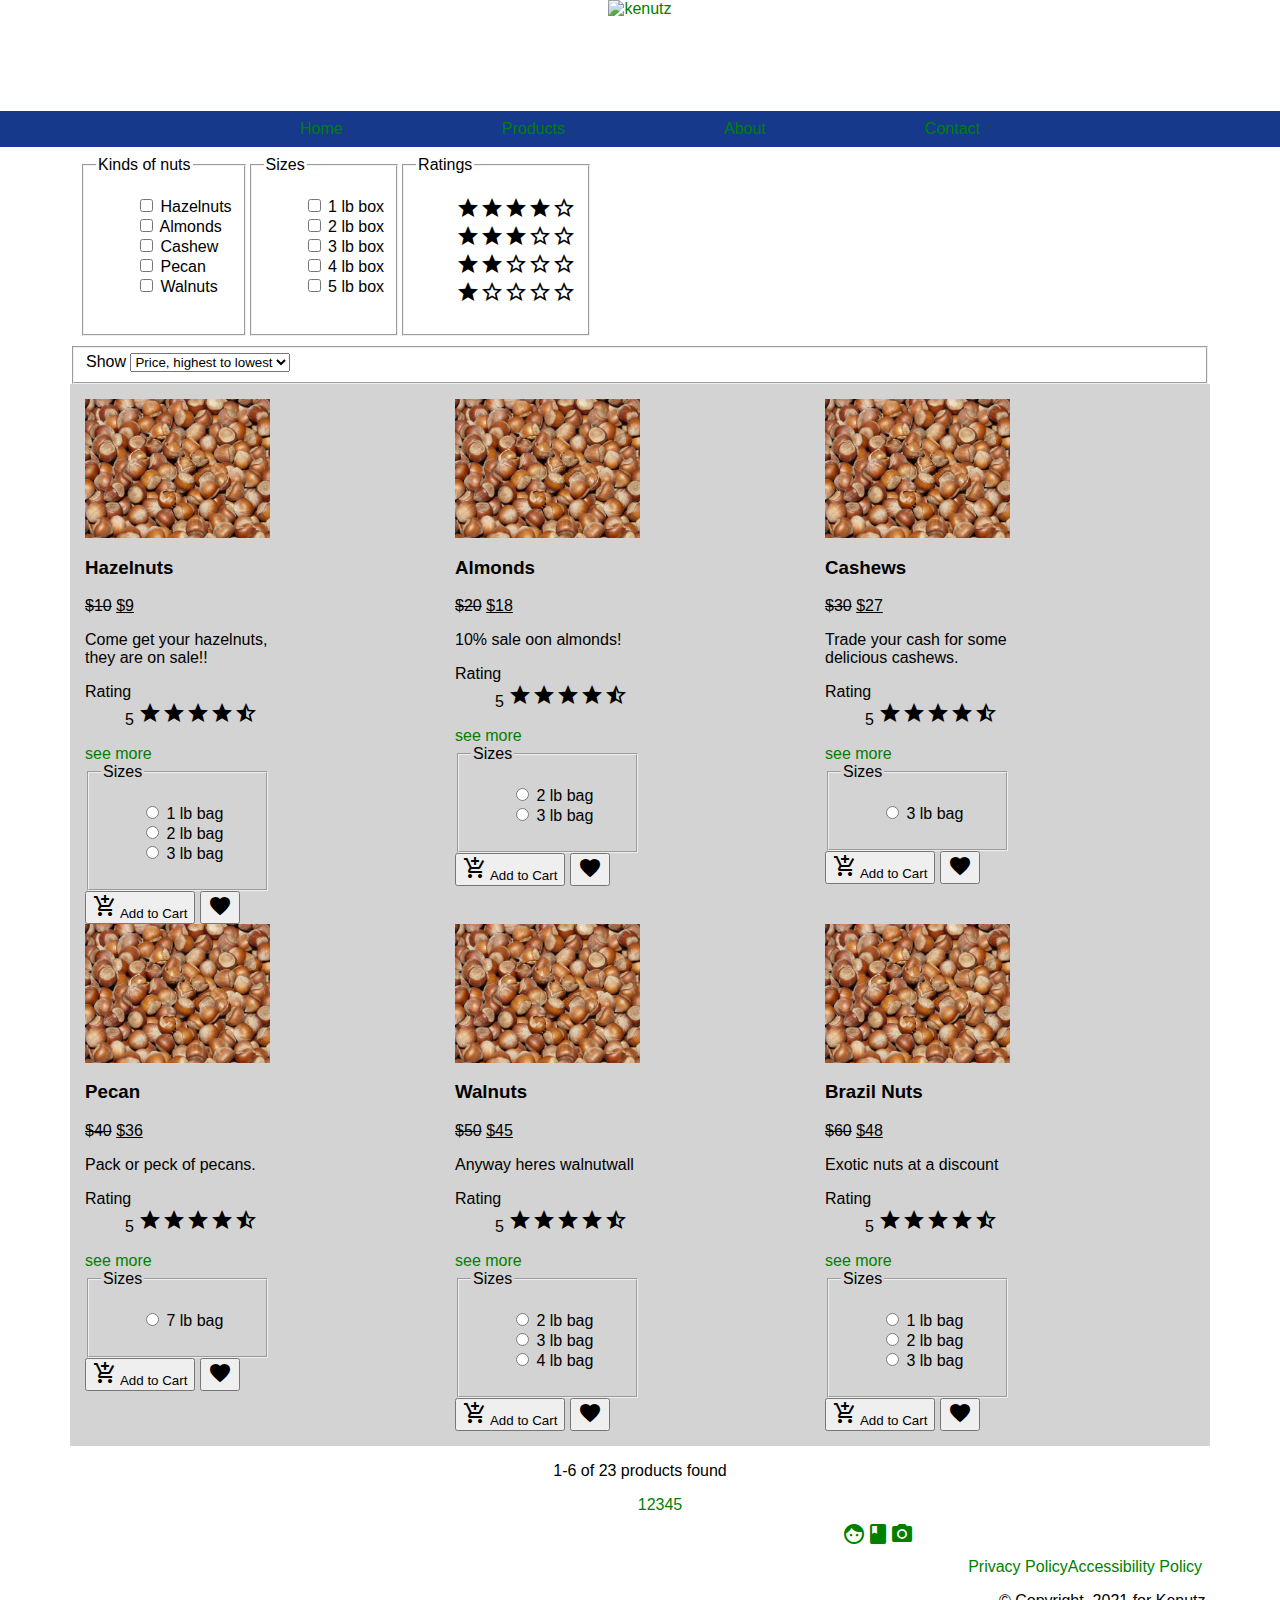
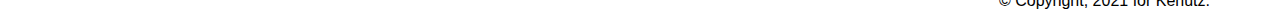
==== commit c2d564cd: "Fixed product issue in index" ====
--- a/index.html
+++ b/index.html
@@ -67,7 +67,7 @@
               <li><input type="checkbox" name="size" value="lg" id="lg"> <label for="lg">4 lb box</label></li>
               <li><input type="checkbox" name="size" value="xl" id="xl"> <label for="xl">5 lb box</label></li>
             </ol>
-          </fieldset>
+          </fieldset> 
           <fieldset>
             <legend>Ratings</legend>
             <ul class="filter-list">
@@ -112,7 +112,7 @@
         <!-- Product 1 -->
         <div class="grid-container">
         
-      </section>
+      <!-- </section> -->
       </div>
 
       <nav aria-label="Pagination" class="pagination">
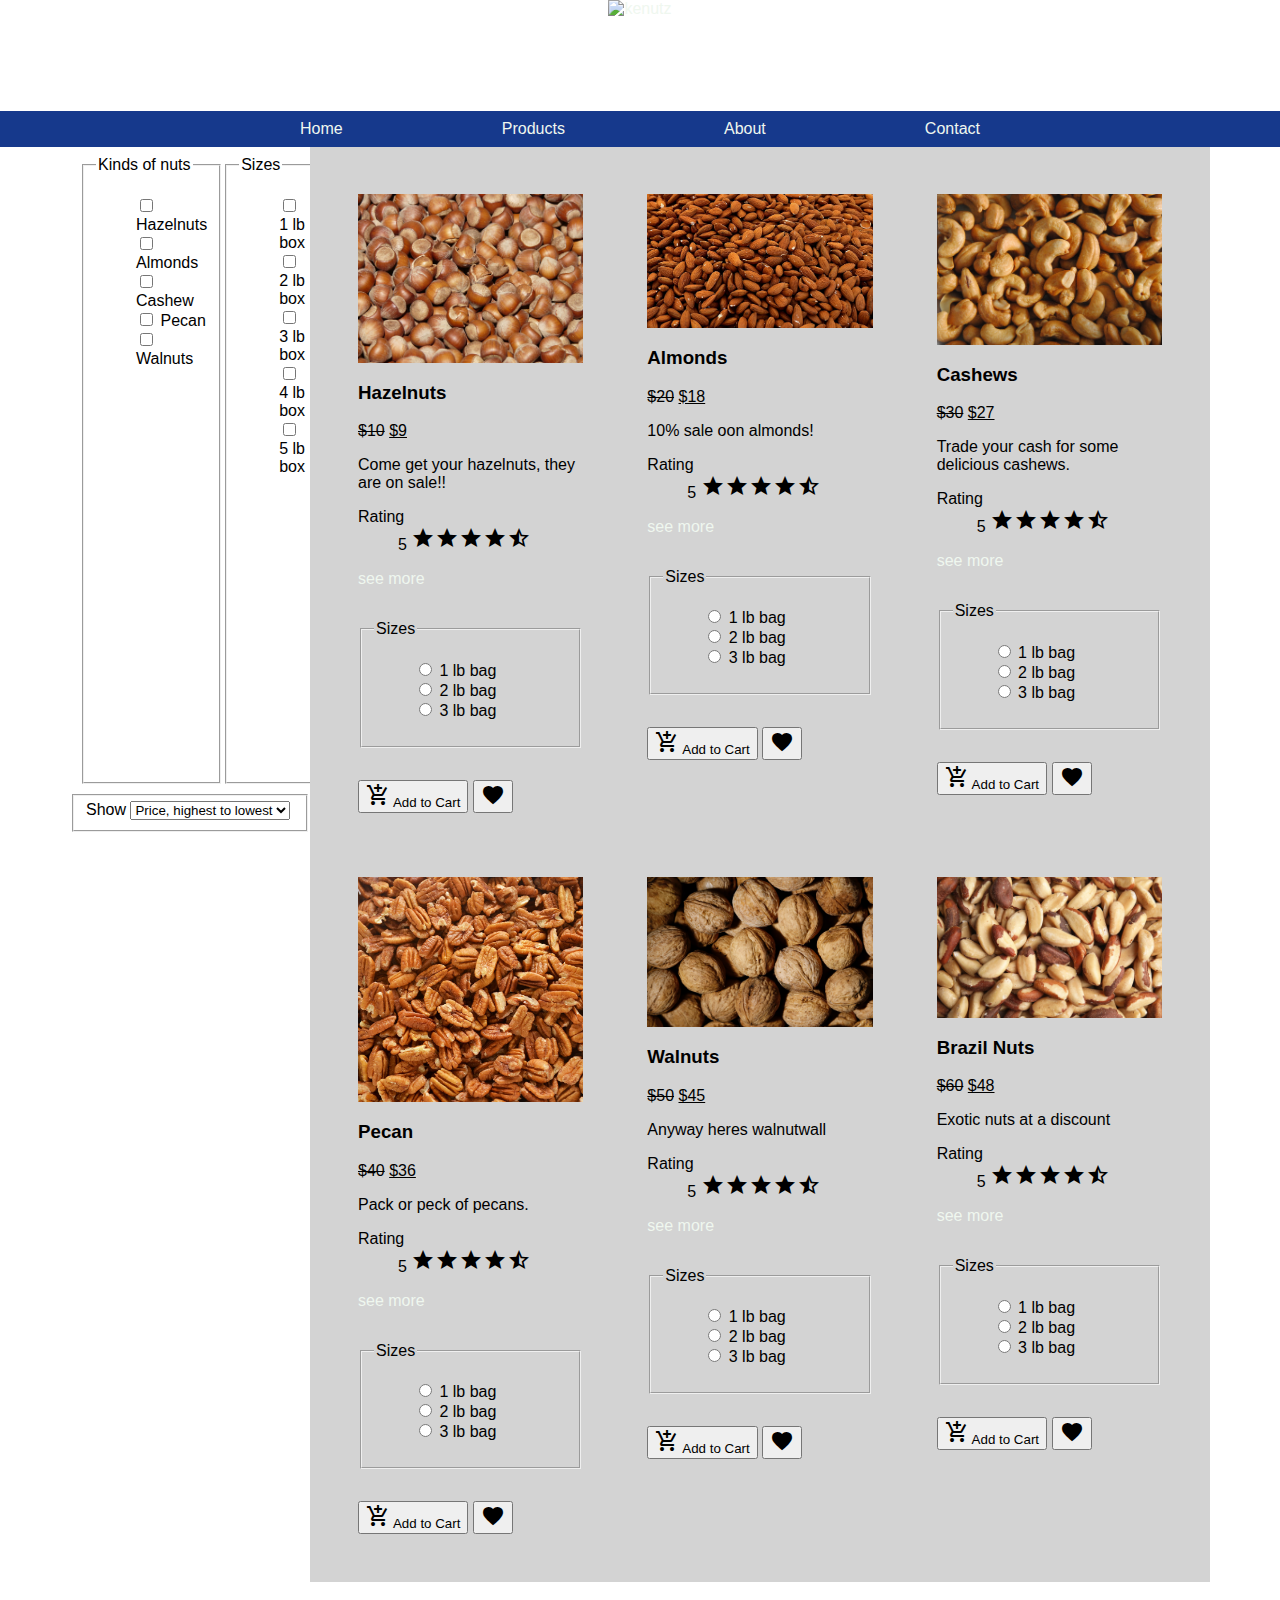
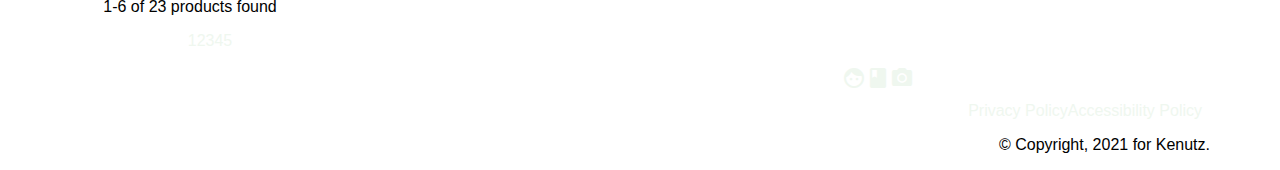
==== commit 22e0ee6a: "Added navigation back to home" ====
--- a/index.html
+++ b/index.html
@@ -19,7 +19,7 @@
       <nav aria-label="Primary" class="navigation">
         <ul class="menu">
           <li class="menu-li"><a href="#">Home</a></li>
-          <li class="menu-li"><a href="#">Products</a></li>
+          <li class="menu-li"><a href="product.html">Products</a></li>
           <li class="menu-li"><a href="#">About</a></li>
           <li class="menu-li"><a href="#">Contact</a></li>
         </ul>
--- a/css/style.css
+++ b/css/style.css
@@ -25,14 +25,14 @@
 }
 
 .page-header  {
-    background-image: url("https://raw.githubusercontent.com/danicota/ecomm-store-project/master/img/nuts-73914_1920.jpg");
-    background-repeat: no-repeat;
+    background-image: linear-gradient(rgba(255,255,255,0.5), rgba(255,255,255,0.1)),url("https://raw.githubusercontent.com/danicota/ecomm-store-project/master/img/nuts-73914_1920.jpg");
+    background-blend-mode: gray;
     background-size: cover;
     text-align: center;
 }
 
 a:link {
-    color: green;
+    color: rgb(239, 247, 239);
 }
 
 .rating-radios {
@@ -118,15 +118,42 @@
 }
 
 .product {
-    width: 50%;
+    /*width: 50%;*/
     display: flex;
     flex-direction: column;
     font-style: inherit;
+    grid-gap: 2em;
+    padding: 1em;
+
 }
 .grid-container {
 display: grid;
-grid-template-columns: auto auto auto;
+grid-template-columns: auto;
 background-color: lightgray;
 justify-content: center;
 padding: 15px;
-}+grid-gap: var(--pad-and-gap)
+}
+
+/*.grid-container {display: grid;}*/
+
+    @media screen and (min-width: 40em)  {
+    .products {
+     display: grid;
+     grid-template-columns: 15em auto;
+     grid-gap: 2 em;
+    }
+    
+    .grid-container {
+     grid-template-columns: 1fr 1fr;
+     grid-gap: 2em;
+     padding: 2em;
+     }
+    }
+    
+    @media screen and (min-width: 70em) {
+     .grid-container {
+      grid-template-columns: 1fr 1fr 1fr;
+     }
+    
+    }